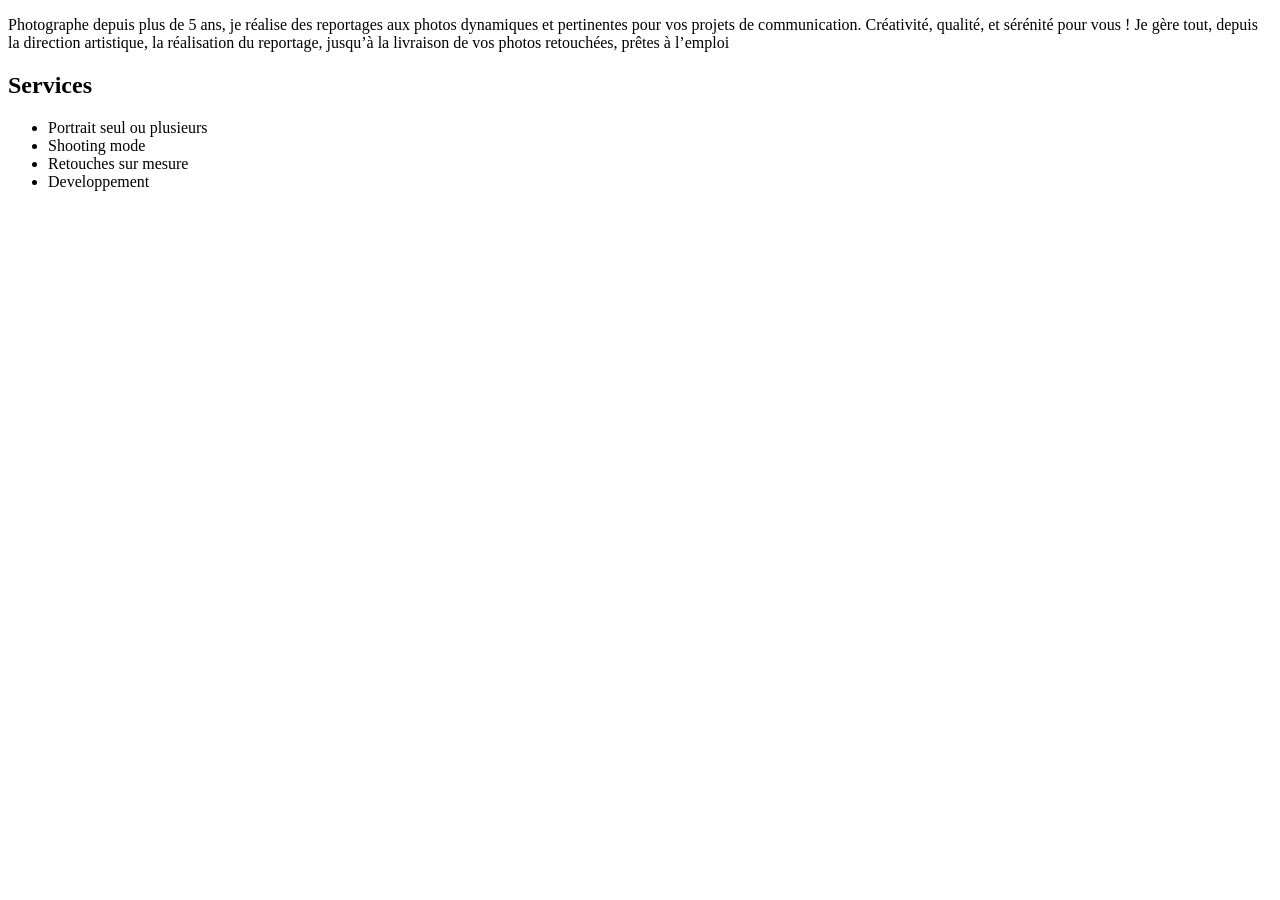
==== a-propos.html @ a54fee45 "creation titre" ====
<!doctype html>
<html lang="de">
 <head>
         <meta charset="utf-8">
         <title> A propos de Bacar Said </title>
 </head> 
 <body>
        <p>Photographe depuis plus de 5 ans, je réalise des
        reportages aux photos dynamiques et pertinentes pour vos projets de communication.
        Créativité, qualité, et sérénité pour vous ! Je gère tout, depuis la direction artistique, la
        réalisation du reportage, jusqu’à la livraison de vos photos retouchées, prêtes à l’emploi</p>

    <h2> Services </h2>
          

    <ul>
         <li>Portrait seul ou plusieurs</li>
         <li>Shooting mode</li>
         <li>Retouches sur mesure</li>
         <li>Developpement</li>
    </ul>

  </body>
</html>
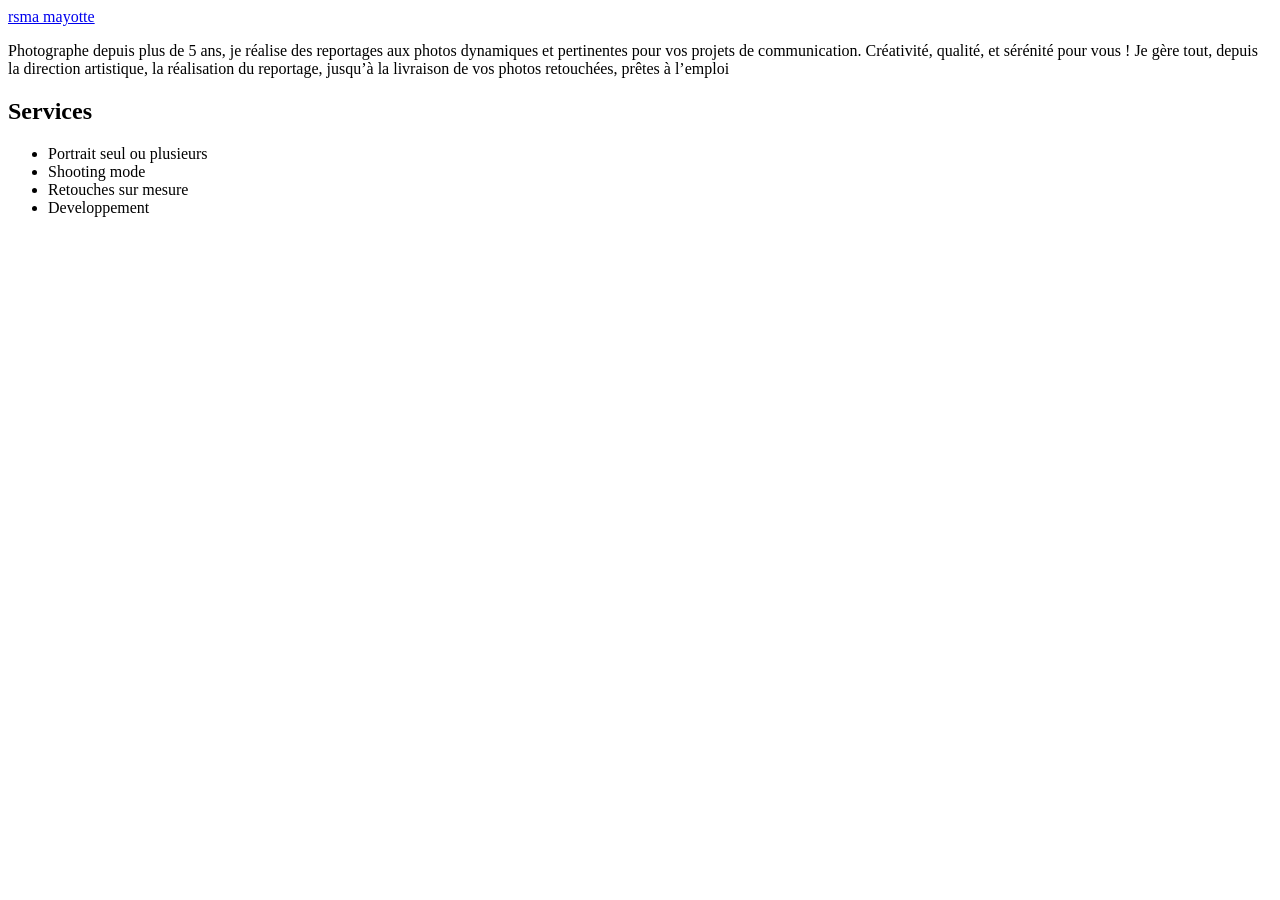
==== commit 27e1e763: "ajout code" ====
--- a/a-propos.html
+++ b/a-propos.html
@@ -3,6 +3,8 @@
  <head>
          <meta charset="utf-8">
          <title> A propos de Bacar Said </title>
+
+          <a href="https://fr.wikipedia.org/wiki/R%C3%A9giment_du_service_militaire_adapt%C3%A9_de_Mayotte"target="_blank">rsma mayotte</a>
  </head> 
  <body>
         <p>Photographe depuis plus de 5 ans, je réalise des
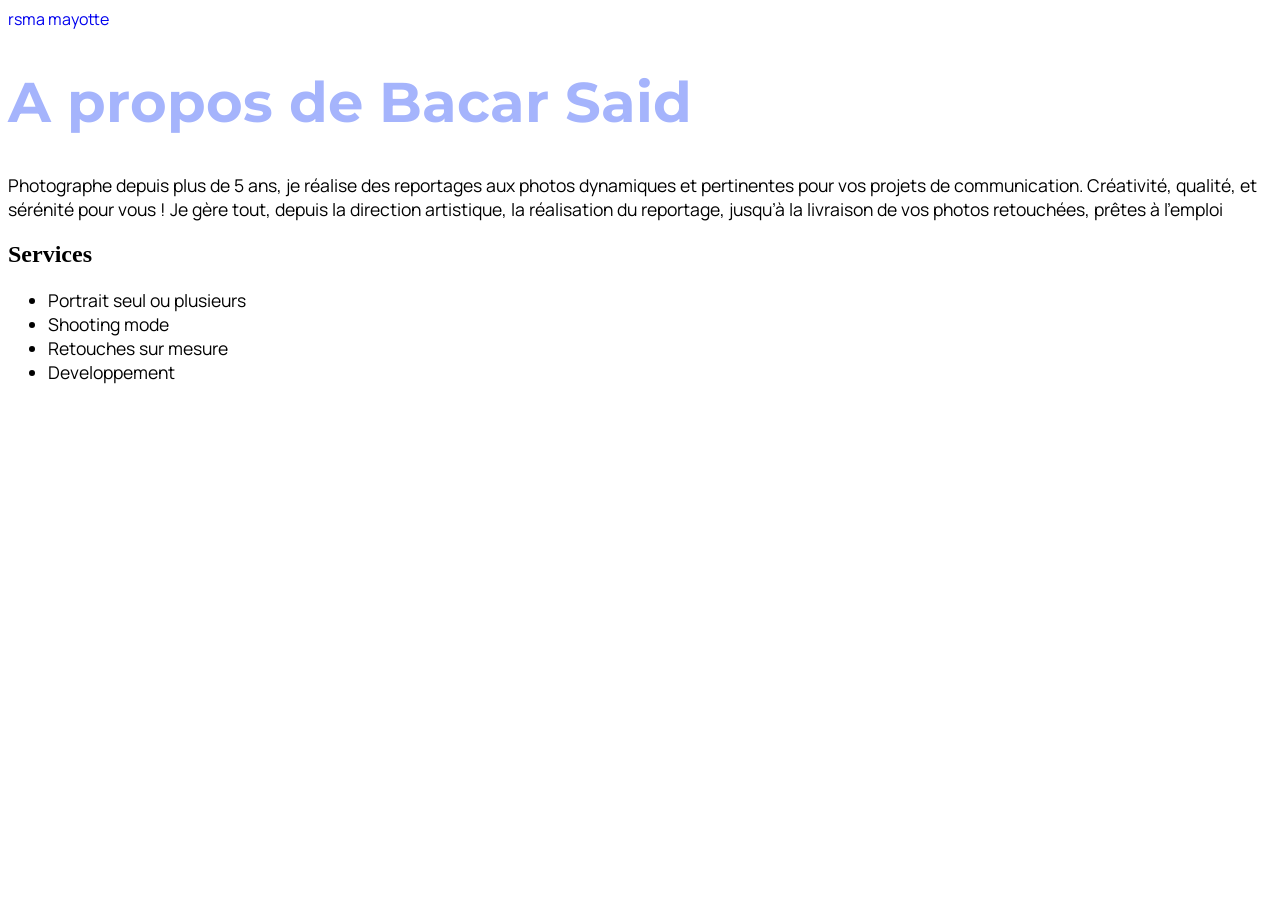
==== commit 8e2f5426: "creation de fichier et modification de couleur" ====
--- a/a-propos.html
+++ b/a-propos.html
@@ -3,10 +3,16 @@
  <head>
          <meta charset="utf-8">
          <title> A propos de Bacar Said </title>
+         <link rel="stylesheet" href="a-propos.css">
+         <link rel="preconnect" href="https://fonts.googleapis.com">
+         <link rel="preconnect" href="https://fonts.gstatic.com" crossorigin>
+         <link href="https://fonts.googleapis.com/css2?family=Montserrat|Manrope&display=swap"
+         rel="stylesheet">
 
           <a href="https://fr.wikipedia.org/wiki/R%C3%A9giment_du_service_militaire_adapt%C3%A9_de_Mayotte"target="_blank">rsma mayotte</a>
  </head> 
  <body>
+      <h1>A propos de Bacar Said</h1>
         <p>Photographe depuis plus de 5 ans, je réalise des
         reportages aux photos dynamiques et pertinentes pour vos projets de communication.
         Créativité, qualité, et sérénité pour vous ! Je gère tout, depuis la direction artistique, la
--- a/a-propos.css
+++ b/a-propos.css
@@ -0,0 +1,24 @@
+h1 {
+    font-size: 3.5em;
+    color:#A5B4FC;
+    font-family: 'Montserrat',sans-serif;
+}
+
+p {
+    font-size: 1.1em;
+    font-family: 'Manrope',sans-serif;
+
+}
+
+ul {
+    font-size: 1.1em;
+    font-family: 'Manrope',sans-serif;
+
+}
+
+a {
+    text-decoration: none;
+    font-size: 1em;
+    font-family: 'Manrope',sans-serif;
+
+}
